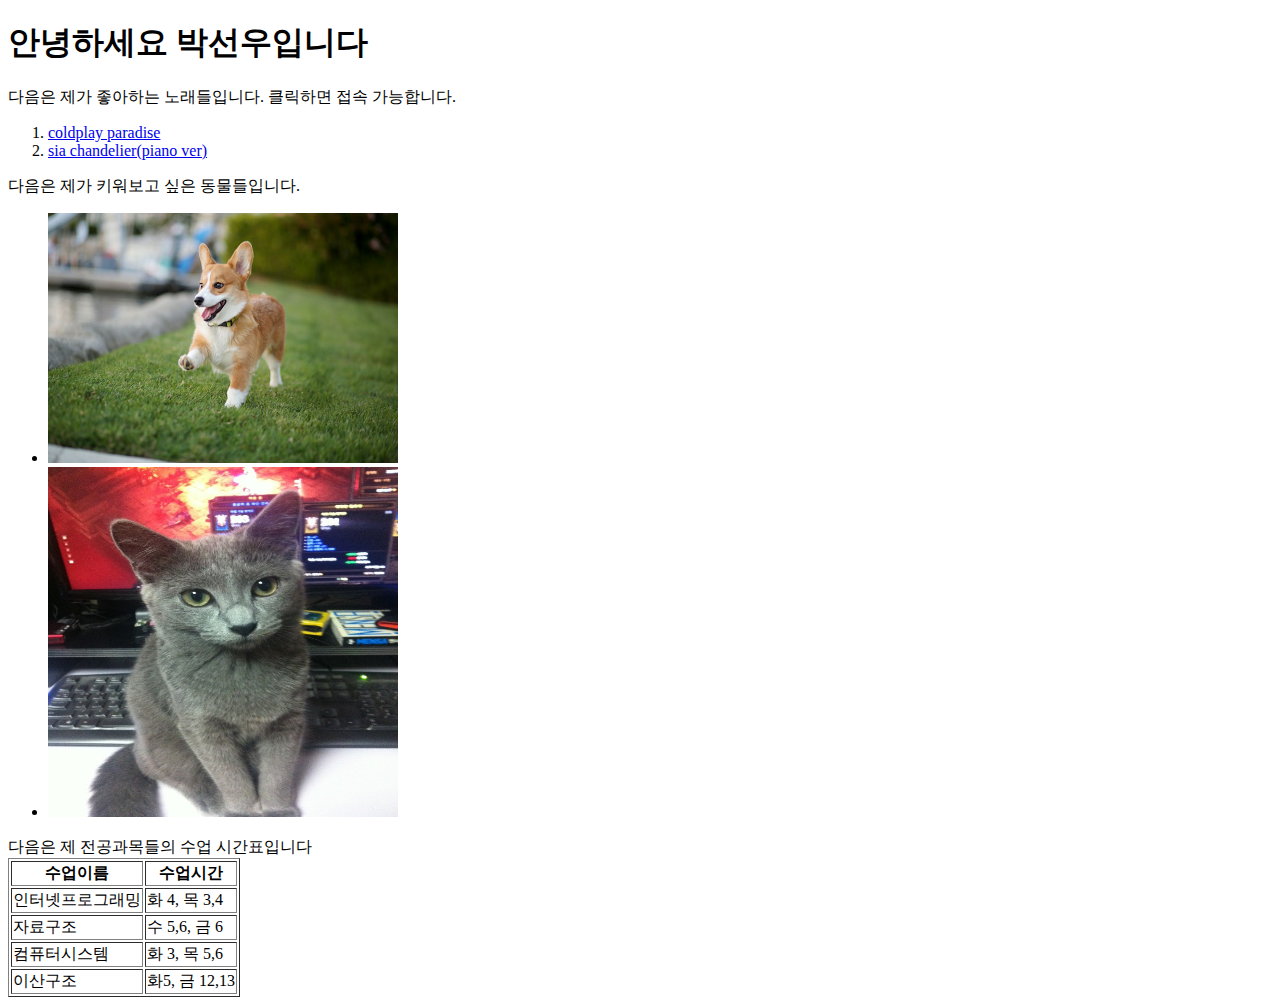
==== LAB1/index.html @ f2166683 "LAB1 2019147590" ====
<!DOCTYPE html>
<html>
    <head>
      <meta charset="utf-8">
    </head>
    <body>
      <h1>안녕하세요 박선우입니다</h1>
      다음은 제가 좋아하는 노래들입니다. 클릭하면 접속 가능합니다.
      <ol>
        <li><a href = "https://youtu.be/1G4isv_Fylg">coldplay paradise</a></li>
        <li><a href = "https://youtu.be/JMP-Cc5x1zE">sia chandelier(piano ver)</a></li>
      </ol>
      다음은 제가 키워보고 싶은 동물들입니다.
      <ul>
        <li><img src = "welsikogi.jpg" width = "350" height = "250"
        alt = "웰시코기" /></li>
        <li><img src = "russian blue cat.jpg" width = "350" height = "350"
        alt = "러시안블루" /></li>
      </ul>
     다음은 제 전공과목들의 수업 시간표입니다
     <table border = "1">
       <thead>
         <tr>
           <th>수업이름</th>
           <th>수업시간</th>
         </tr>
       </thead>
       <tbody>
         <tr>
           <td>인터넷프로그래밍</td>
           <td>화 4, 목 3,4</td>
         </tr>
         <tr>
           <td>자료구조</td>
           <td>수 5,6, 금 6</td>
         </tr>
         <tr>
           <td>컴퓨터시스템</td>
           <td>화 3, 목 5,6</td>
         </tr>
         <tr>
           <td>이산구조</td>
           <td>화5, 금 12,13</td>
         </tr>
       </tbody>
    </body>
</html>
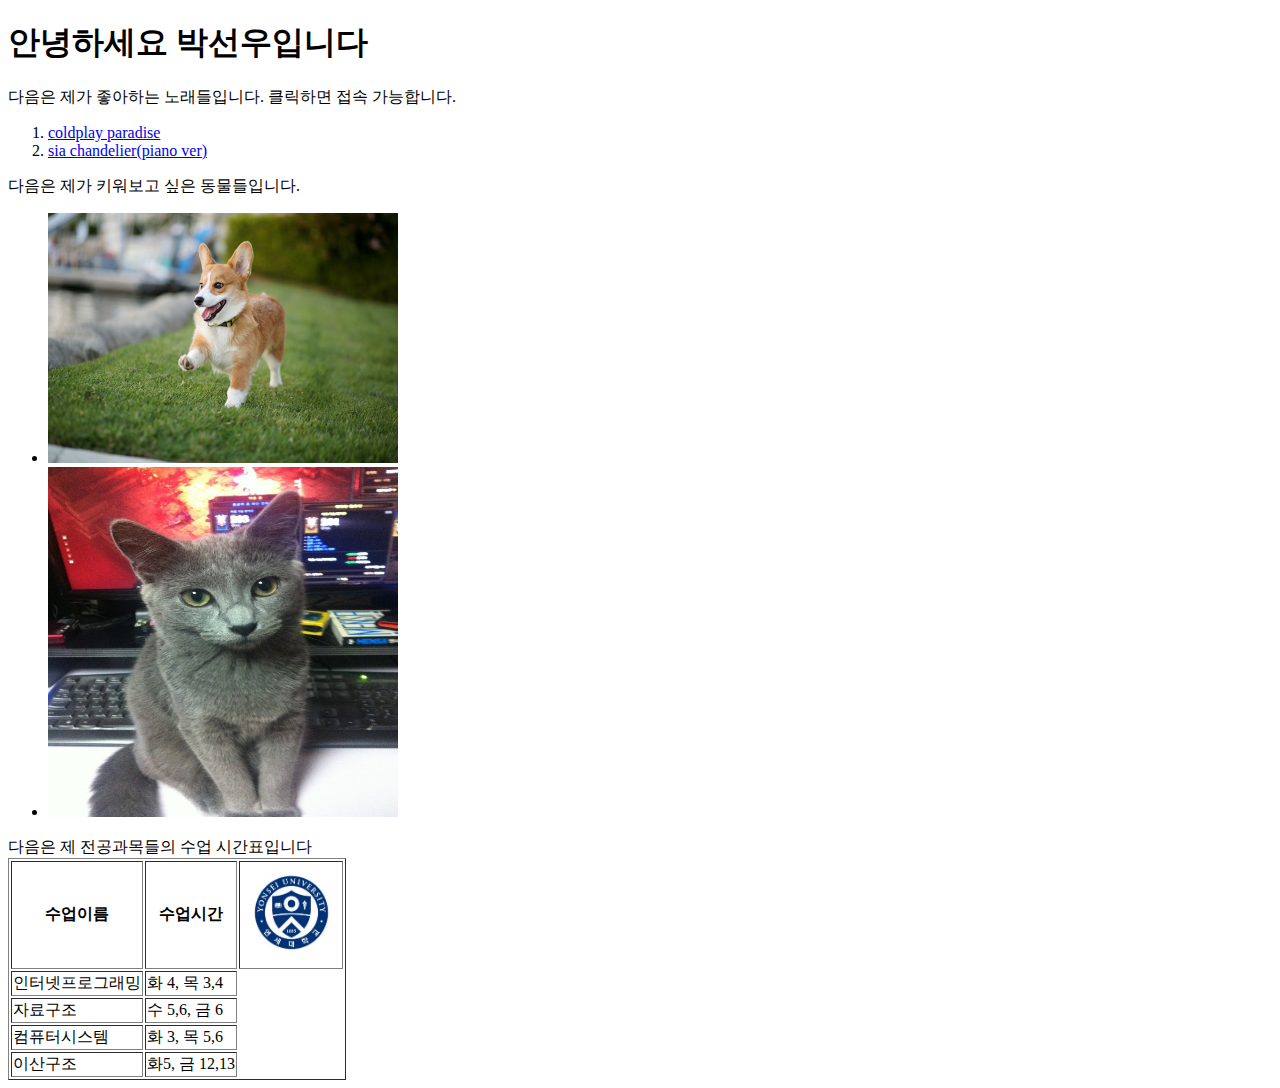
==== commit 61898f1a: "Add files via upload" ====
--- a/LAB1/index.html
+++ b/LAB1/index.html
@@ -1,47 +1,52 @@
-<!DOCTYPE html>
-<html>
-    <head>
-      <meta charset="utf-8">
-    </head>
-    <body>
-      <h1>안녕하세요 박선우입니다</h1>
-      다음은 제가 좋아하는 노래들입니다. 클릭하면 접속 가능합니다.
-      <ol>
-        <li><a href = "https://youtu.be/1G4isv_Fylg">coldplay paradise</a></li>
-        <li><a href = "https://youtu.be/JMP-Cc5x1zE">sia chandelier(piano ver)</a></li>
-      </ol>
-      다음은 제가 키워보고 싶은 동물들입니다.
-      <ul>
-        <li><img src = "welsikogi.jpg" width = "350" height = "250"
-        alt = "웰시코기" /></li>
-        <li><img src = "russian blue cat.jpg" width = "350" height = "350"
-        alt = "러시안블루" /></li>
-      </ul>
-     다음은 제 전공과목들의 수업 시간표입니다
-     <table border = "1">
-       <thead>
-         <tr>
-           <th>수업이름</th>
-           <th>수업시간</th>
-         </tr>
-       </thead>
-       <tbody>
-         <tr>
-           <td>인터넷프로그래밍</td>
-           <td>화 4, 목 3,4</td>
-         </tr>
-         <tr>
-           <td>자료구조</td>
-           <td>수 5,6, 금 6</td>
-         </tr>
-         <tr>
-           <td>컴퓨터시스템</td>
-           <td>화 3, 목 5,6</td>
-         </tr>
-         <tr>
-           <td>이산구조</td>
-           <td>화5, 금 12,13</td>
-         </tr>
-       </tbody>
-    </body>
-</html>
+<!DOCTYPE html>
+<html>
+    <head>
+      <meta charset="utf-8">
+    </head>
+    <body>
+      <h1>안녕하세요 박선우입니다</h1>
+      다음은 제가 좋아하는 노래들입니다. 클릭하면 접속 가능합니다.
+      <ol>
+        <li><a href = "https://youtu.be/1G4isv_Fylg">coldplay paradise</a></li>
+        <li><a href = "https://youtu.be/JMP-Cc5x1zE">sia chandelier(piano ver)</a></li>
+      </ol>
+      다음은 제가 키워보고 싶은 동물들입니다.
+      <ul>
+        <li><img src = "welsikogi.jpg" width = "350" height = "250"
+        alt = "웰시코기" /></li>
+        <li><img src = "russian blue cat.jpg" width = "350" height = "350"
+        alt = "러시안블루" /></li>
+      </ul>
+     다음은 제 전공과목들의 수업 시간표입니다
+     <table border = "1">
+       <thead>
+         <tr>
+           <th rowspan = "2">
+             수업이름
+           </th>
+           <th>수업시간</th>
+           <th colspan = "2">
+             <img src = "yonseiuniv.jpg" width = "100" height = "100"
+             alt ="연세대학교"></th>
+         </tr>
+       </thead>
+       <tbody>
+         <tr>
+           <td>인터넷프로그래밍</td>
+           <td>화 4, 목 3,4</td>
+         </tr>
+         <tr>
+           <td>자료구조</td>
+           <td>수 5,6, 금 6</td>
+         </tr>
+         <tr>
+           <td>컴퓨터시스템</td>
+           <td>화 3, 목 5,6</td>
+         </tr>
+         <tr>
+           <td>이산구조</td>
+           <td>화5, 금 12,13</td>
+         </tr>
+       </tbody>
+    </body>
+</html>
